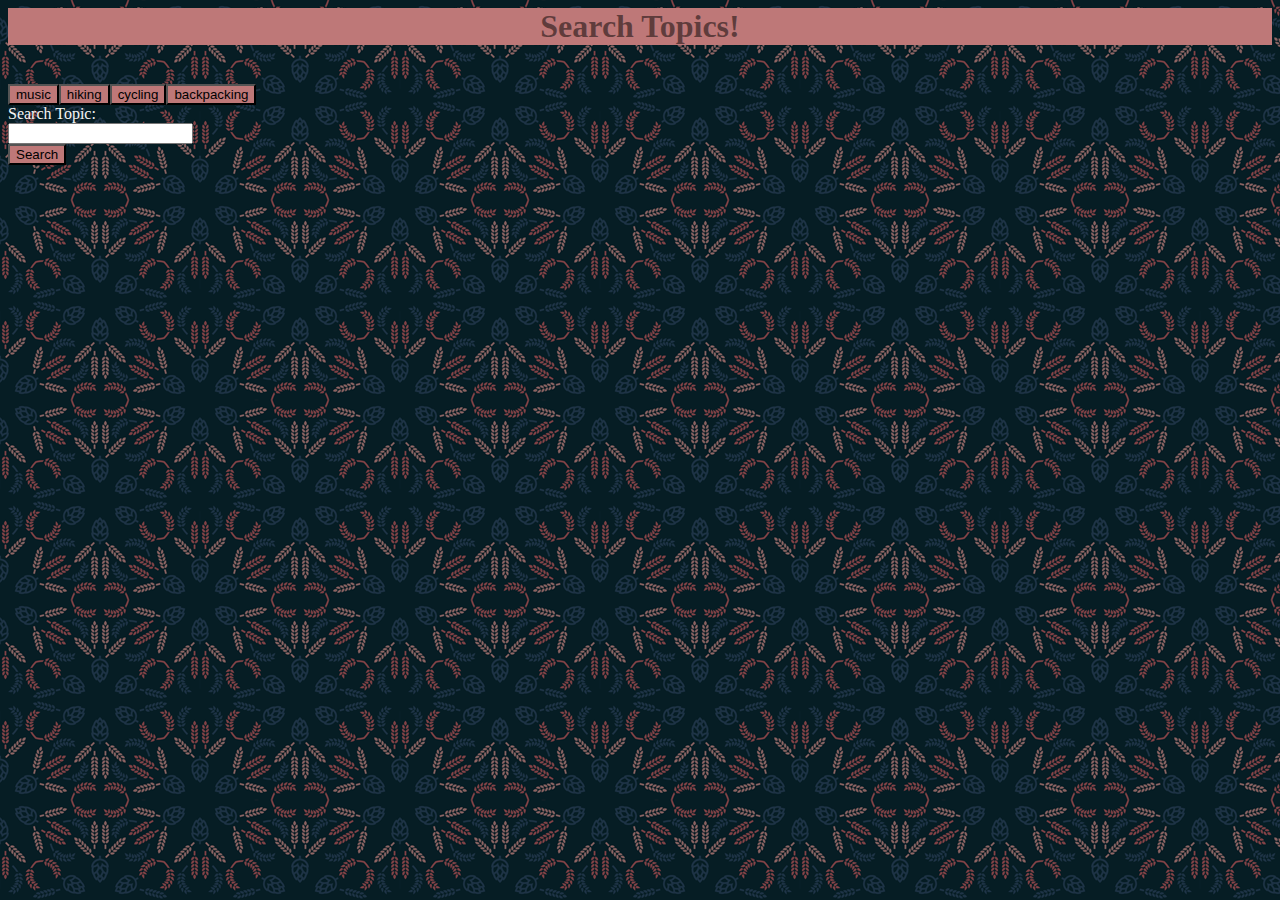
==== index.html @ dfc0ad8f "firstcommit" ====
<!doctype <!DOCTYPE html>
<html>
<head>
  <meta charset="utf-8" />
  <meta http-equiv="X-UA-Compatible" content="IE=edge">
  <title>GIPHY API!</title>
  <meta name="viewport" content="width=device-width, initial-scale=1">
  <link href="https://stackpath.bootstrapcdn.com/bootstrap/4.2.1/css/bootstrap.min.css" rel="stylesheet" integrity="sha384-GJzZqFGwb1QTTN6wy59ffF1BuGJpLSa9DkKMp0DgiMDm4iYMj70gZWKYbI706tWS" crossorigin="anonymous">
  <link rel="stylesheet" type="text/css" media="screen" href="style.css" />
</head>
<body>


    <div class="container">
      <div class="page-header">
        <h1>Search Topics!</h1>
      </div>
      <br>
        <div class="row">

          <div class="col-sm" id="button-area">
            <button class="btn-attr" data-topic="music">Music</button>
            <button class="btn-attr" data-topic="hiking">Hiking</button>
            <button class="btn-attr" data-topic="cycling">Cycling</button>
            <button class="btn-attr" data-topic="backpacking">Backpacking</button>
          </div>

          <div class="col-sm">
            <div id="gifsgohere"></div>
          </div>

          <div class="col-sm">

            <form role="form">
              <div class="form-group">
                <label for="search">Search Topic:</label><br>
                <input type="text" class="form-control" id="search-term">
              </div>

              <button type="submit" class="btn btn-default btn-attr" id="run-search">
                <i class="fa fa-search"></i> Search</button>
            </form>  

          </div>
        </div>
      </div>


<script src="https://ajax.googleapis.com/ajax/libs/jquery/3.3.1/jquery.min.js"></script>
<script>

// Using a search option and the giphy API, make a page where you can search for a gif
// and have the word searched populate at the top and the gifs populate in the page
var topics = ["music", "hiking","cycling", "backpacking"];

function appendButtons (buttonTopics) {
  //remove what's displayed on page
  $("#button-area").empty();
  //display buttons on page
  for(var i = 0; i < buttonTopics.length; i++) {
    //create new button
    var newButton = $("<button>");
    //add text to display
    newButton.text(buttonTopics[i]);
    //add class
    newButton.addClass("btn-attr");

    //add data attribute
    newButton.attr("data-topic", buttonTopics[i]);
    //append to page
    $("#button-area").append(newButton);
  }
}

appendButtons(topics);

//adding click event listener to all buttons
$(".btn-attr").on("click", function() {

//grabbing and storing data-topic property from button
  var originalTopic = $(this).attr("data-topic");
//An array of strings with topics

  searchAndDisplay(originalTopic);

});

//Run search function
$("#run-search").on("click", function(event) {
  //prevents refresh
  event.preventDefault();

  var searchTopic = $("#search-term").val().trim();

  console.log(searchTopic);

  searchAndDisplay (searchTopic);

  //append button to page
  topics.push(searchTopic);

  //run appendButtons function using topics array
  appendButtons(topics);

});

function searchAndDisplay (topics) {
  var queryUrl = "https://api.giphy.com/v1/gifs/search?q=" +
          topics + "&api_key=dc6zaTOxFJmzC&limit=10";

    //Performing ajax request with queryURL
    $.ajax({
      url: queryUrl,
      method: "GET"
    }).then(function(response) {
      console.log(queryUrl);
      console.log(response);
    //call query/ajax function request
      

      //Store data from ajax request in the results var
      var results = response.data;

      //take topics from array, create buttons in html
      //using for loop to append a button for each string
        for (var i = 0; i < results.length; i++) {

          //creating a div for the gif
          var gifDiv = $("<div>");

          //storing the result item's rating
          var rating = results[i].rating;

          //creating a paragraph tag with the result item's rating
          var p = $("<p>").text("Rating: " + rating);

          //creating an image tag
          var topicImage = $("<img class='gif'>");

          //giving the image tag an src attribute of a property
          //pulled off the result item
          topicImage.attr("src", results[i].images.fixed_height_still.url);

          //appending the paragraph and topicImage we created to the gifDiv
          gifDiv.append(p);
          gifDiv.append(topicImage);

          //prepending the gifDiv to the #gifsgohere div
          $("#gifsgohere").prepend(gifDiv);

        };
    });
}


$('body').on('click', '.gif', function() {
          var src = $(this).attr("src");
            if($(this).hasClass('playing')){
              //stop
              $(this).attr('src', src.replace(/\.gif/i, "_s.gif"))
              $(this).removeClass('playing');
            } else {
              //play
              $(this).addClass('playing');
              $(this).attr('src', src.replace(/\_s.gif/i, ".gif"))
            }
        });
  

    //when the user clicks on button, 10 static non-animated
    //gif images will appear on page

    //when user clicks on image, gif should animate
    
    //if clicks again, stop playing

    //under every gif display its rating


    //add a form to page that takes the value from the input box
    //and adds it into topics array

    //make a function call that takes each topic in the array
    //and remakes a button on the page

</script>
</body>
</html>
---- style.css ----
body {
    font-family: Georgia, 'Times New Roman', Times, serif;
    color: whitesmoke;
    background-image: url(wheat.png);
}

.page-header {
    background: rgb(190, 120, 120);
    text-align: center;
    color: rgba(0, 0, 0, 0.5);
}

.btn-attr, #btn-attr {
    background:rgb(190, 120, 120);
    font: whitesmoke;
}
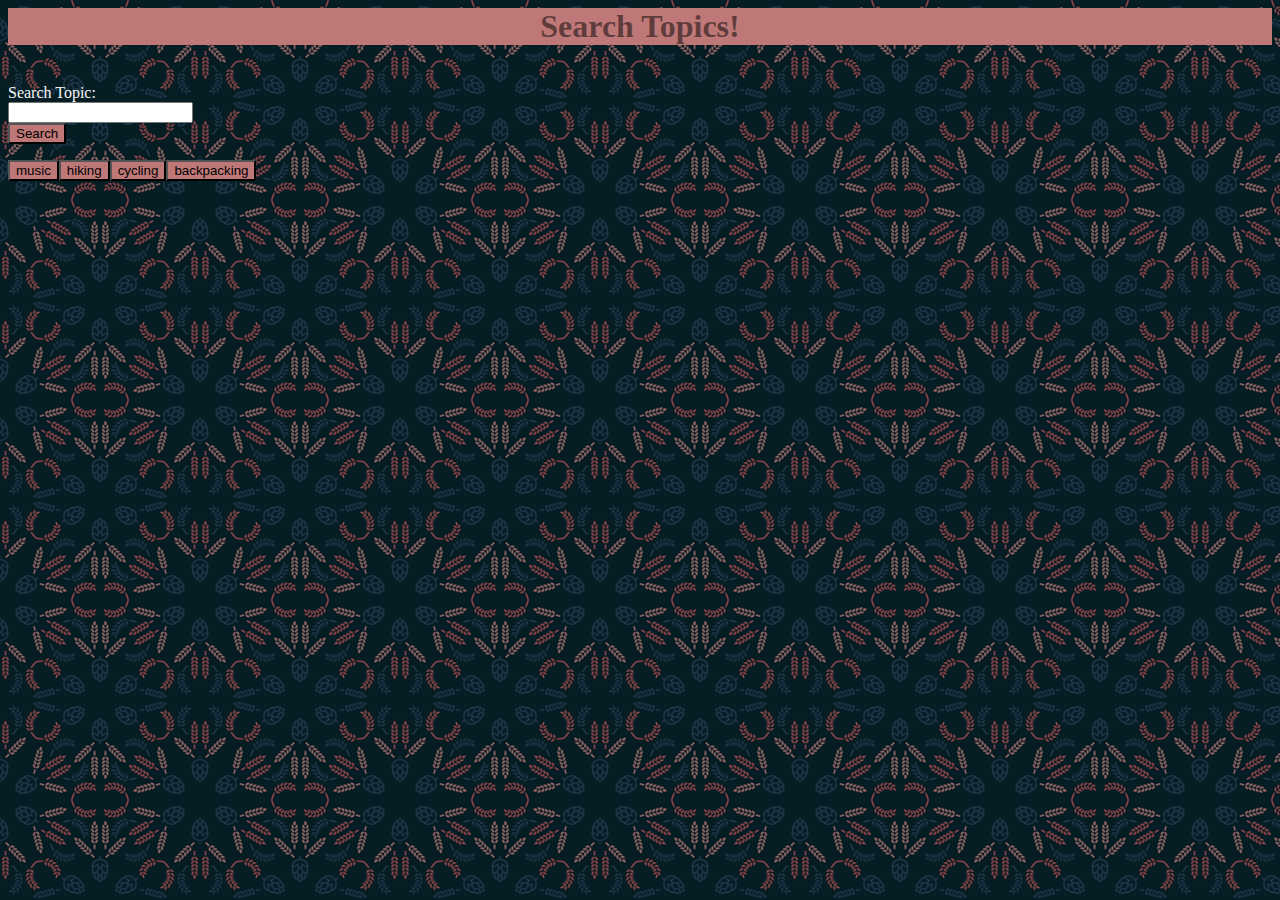
==== commit 2d324425: "commitagain" ====
--- a/index.html
+++ b/index.html
@@ -6,32 +6,20 @@
   <title>GIPHY API!</title>
   <meta name="viewport" content="width=device-width, initial-scale=1">
   <link href="https://stackpath.bootstrapcdn.com/bootstrap/4.2.1/css/bootstrap.min.css" rel="stylesheet" integrity="sha384-GJzZqFGwb1QTTN6wy59ffF1BuGJpLSa9DkKMp0DgiMDm4iYMj70gZWKYbI706tWS" crossorigin="anonymous">
-  <link rel="stylesheet" type="text/css" media="screen" href="style.css" />
+  <link rel="stylesheet" type="text/css" media="screen" href="style.css">
 </head>
 <body>
 
 
-    <div class="container">
+    <div class="container header">
       <div class="page-header">
-        <h1>Search Topics!</h1>
+        <h1 class="shadow p-2 mb-4 rounded">Search Topics!</h1>
       </div>
       <br>
-        <div class="row">
-
-          <div class="col-sm" id="button-area">
-            <button class="btn-attr" data-topic="music">Music</button>
-            <button class="btn-attr" data-topic="hiking">Hiking</button>
-            <button class="btn-attr" data-topic="cycling">Cycling</button>
-            <button class="btn-attr" data-topic="backpacking">Backpacking</button>
-          </div>
+        <div class="row" id="divprops">
 
           <div class="col-sm">
-            <div id="gifsgohere"></div>
-          </div>
-
-          <div class="col-sm">
-
-            <form role="form">
+             <form role="form">
               <div class="form-group">
                 <label for="search">Search Topic:</label><br>
                 <input type="text" class="form-control" id="search-term">
@@ -40,149 +28,19 @@
               <button type="submit" class="btn btn-default btn-attr" id="run-search">
                 <i class="fa fa-search"></i> Search</button>
             </form>  
+          </div>
 
+          <div class="col-sm">
+            <div id="gifsgohere"></div>
+          </div>
+
+          <div class="col-sm" id="button-area">
           </div>
         </div>
       </div>
 
 
 <script src="https://ajax.googleapis.com/ajax/libs/jquery/3.3.1/jquery.min.js"></script>
-<script>
-
-// Using a search option and the giphy API, make a page where you can search for a gif
-// and have the word searched populate at the top and the gifs populate in the page
-var topics = ["music", "hiking","cycling", "backpacking"];
-
-function appendButtons (buttonTopics) {
-  //remove what's displayed on page
-  $("#button-area").empty();
-  //display buttons on page
-  for(var i = 0; i < buttonTopics.length; i++) {
-    //create new button
-    var newButton = $("<button>");
-    //add text to display
-    newButton.text(buttonTopics[i]);
-    //add class
-    newButton.addClass("btn-attr");
-
-    //add data attribute
-    newButton.attr("data-topic", buttonTopics[i]);
-    //append to page
-    $("#button-area").append(newButton);
-  }
-}
-
-appendButtons(topics);
-
-//adding click event listener to all buttons
-$(".btn-attr").on("click", function() {
-
-//grabbing and storing data-topic property from button
-  var originalTopic = $(this).attr("data-topic");
-//An array of strings with topics
-
-  searchAndDisplay(originalTopic);
-
-});
-
-//Run search function
-$("#run-search").on("click", function(event) {
-  //prevents refresh
-  event.preventDefault();
-
-  var searchTopic = $("#search-term").val().trim();
-
-  console.log(searchTopic);
-
-  searchAndDisplay (searchTopic);
-
-  //append button to page
-  topics.push(searchTopic);
-
-  //run appendButtons function using topics array
-  appendButtons(topics);
-
-});
-
-function searchAndDisplay (topics) {
-  var queryUrl = "https://api.giphy.com/v1/gifs/search?q=" +
-          topics + "&api_key=dc6zaTOxFJmzC&limit=10";
-
-    //Performing ajax request with queryURL
-    $.ajax({
-      url: queryUrl,
-      method: "GET"
-    }).then(function(response) {
-      console.log(queryUrl);
-      console.log(response);
-    //call query/ajax function request
-      
-
-      //Store data from ajax request in the results var
-      var results = response.data;
-
-      //take topics from array, create buttons in html
-      //using for loop to append a button for each string
-        for (var i = 0; i < results.length; i++) {
-
-          //creating a div for the gif
-          var gifDiv = $("<div>");
-
-          //storing the result item's rating
-          var rating = results[i].rating;
-
-          //creating a paragraph tag with the result item's rating
-          var p = $("<p>").text("Rating: " + rating);
-
-          //creating an image tag
-          var topicImage = $("<img class='gif'>");
-
-          //giving the image tag an src attribute of a property
-          //pulled off the result item
-          topicImage.attr("src", results[i].images.fixed_height_still.url);
-
-          //appending the paragraph and topicImage we created to the gifDiv
-          gifDiv.append(p);
-          gifDiv.append(topicImage);
-
-          //prepending the gifDiv to the #gifsgohere div
-          $("#gifsgohere").prepend(gifDiv);
-
-        };
-    });
-}
-
-
-$('body').on('click', '.gif', function() {
-          var src = $(this).attr("src");
-            if($(this).hasClass('playing')){
-              //stop
-              $(this).attr('src', src.replace(/\.gif/i, "_s.gif"))
-              $(this).removeClass('playing');
-            } else {
-              //play
-              $(this).addClass('playing');
-              $(this).attr('src', src.replace(/\_s.gif/i, ".gif"))
-            }
-        });
-  
-
-    //when the user clicks on button, 10 static non-animated
-    //gif images will appear on page
-
-    //when user clicks on image, gif should animate
-    
-    //if clicks again, stop playing
-
-    //under every gif display its rating
-
-
-    //add a form to page that takes the value from the input box
-    //and adds it into topics array
-
-    //make a function call that takes each topic in the array
-    //and remakes a button on the page
-
-</script>
+<script type="text/javascript" src="javascript.js"></script>
 </body>
 </html>